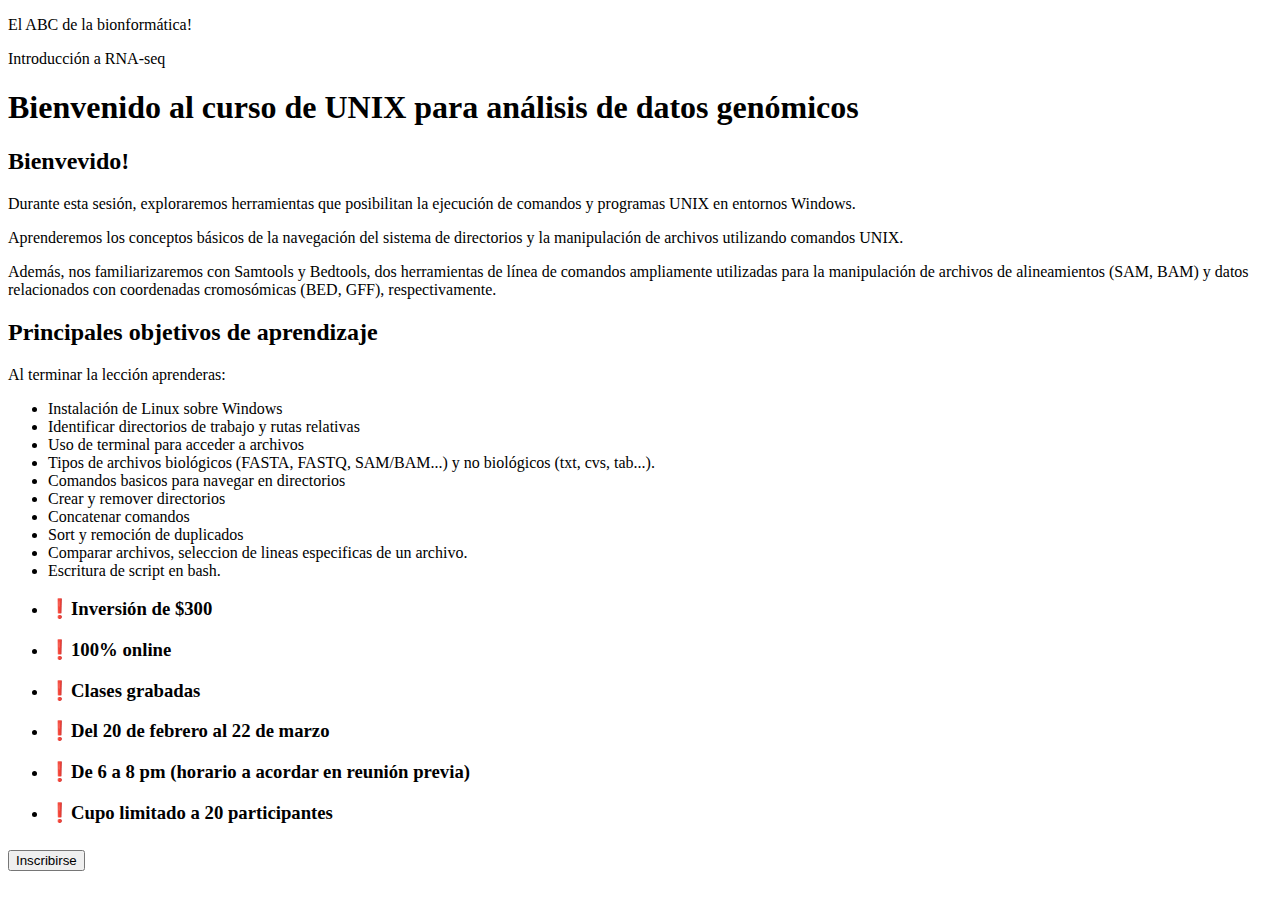
==== unix.html @ 4e57ac48 "Add files via upload" ====
<!doctype html>
<html lang="en">
    <body>
        <header>
            <div class="container"> 
                <p class="logo"> El ABC de la bionformática! </p>
                <form action="index.html"></form>
                <nav>
                    <a> Introducción a RNA-seq </a>
                </nav>
            </div>
        </header>
      <head>
        <meta charset="UTF-8">
        <meta http-equiv="X-UA-Compatible" content="IE-edge">
        <meta name="viewport" content="width=divece-width, initial-scale=1.0">
        <title>Bienvenido al curso de UNIX para análisis de datos genómicos</title>
        <link rel="stylesheet" href="style.css">
      </head>
      
      
      
      
      <section id="hero">
        <h1>Bienvenido al curso de UNIX para análisis de datos genómicos</h1>
      </section>


    
        <div class="container">
        
            <article>
                <h2 id="welcome">Bienvevido!</h2>
            
            <p>Durante esta sesión, exploraremos herramientas que posibilitan la ejecución de comandos y programas UNIX en entornos Windows.</p>
            
            <p>Aprenderemos los conceptos básicos de la navegación del sistema de directorios y la manipulación de archivos utilizando comandos UNIX. </p>
            
            <p>Además, nos familiarizaremos con Samtools y Bedtools, dos herramientas de línea de comandos ampliamente utilizadas para la manipulación de archivos de alineamientos (SAM, BAM) y datos relacionados con coordenadas cromosómicas (BED, GFF), respectivamente.</p>
            
                  
                    
            <h2 id="main-learning-objectives">Principales objetivos de aprendizaje</h2>
            <p>Al terminar la lección aprenderas:</p>
            <ul>
                <li>Instalación de Linux sobre Windows</li>
                <li>Identificar directorios de trabajo y rutas relativas</li>
                <li>Uso de terminal para acceder a archivos</li>
                <li>Tipos de archivos biológicos (FASTA, FASTQ, SAM/BAM...) y no biológicos (txt, cvs, tab...).</li>
                <li>Comandos basicos para navegar en directorios</li>
                <li>Crear y remover directorios</li>
                <li>Concatenar comandos</li>
                <li>Sort y remoción de duplicados</li>
                <li>Comparar archivos, seleccion de lineas especificas de un archivo.</li>
                <li>Escritura de script en bash.</li>
            </ul>

        <section id="caracteristicas">
        <div class="container">
            <ul>
            <li><h3>❗️Inversión de $300</h3></li>
            <li><h3>❗️100% online</h3></li>
            <li><h3>❗️Clases grabadas</h3></li>
            <li><h3>❗️Del 20 de febrero al 22 de marzo </h3></li>
            <li><h3>❗️De 6 a 8 pm (horario a acordar en reunión previa)</h3></li>
            <li><h3>❗️Cupo limitado a 20 participantes</h3></li>
            </ul>
        </div>
        </section>

        <section id="final">
            <h2>
            <form action="", target="_blank">
            <button>Inscribirse</button>
            </form></h2>
          </section>

    </body>
</html>
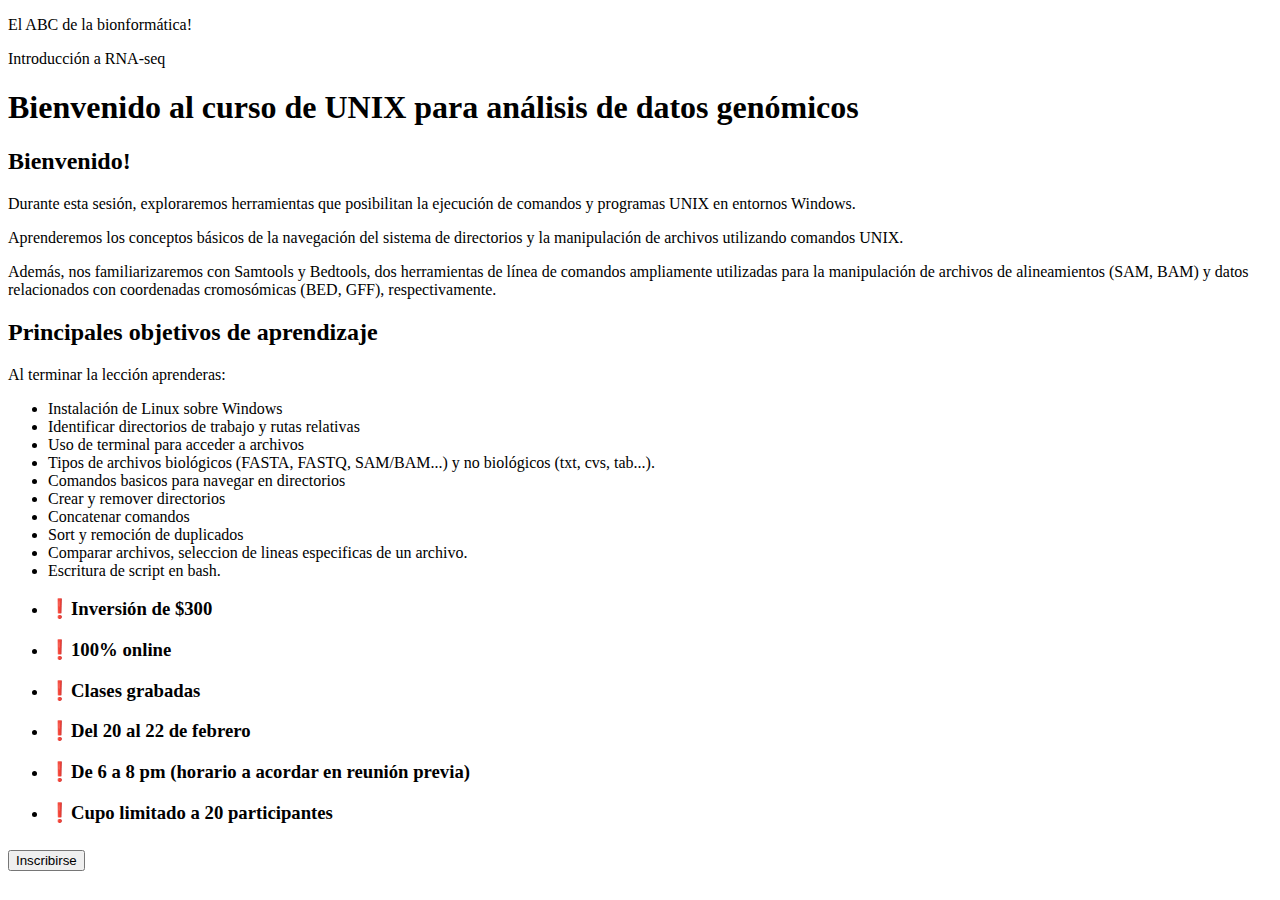
==== commit 47dde04f: "Add files via upload" ====
--- a/unix.html
+++ b/unix.html
@@ -31,7 +31,7 @@
         <div class="container">
         
             <article>
-                <h2 id="welcome">Bienvevido!</h2>
+                <h2 id="welcome">Bienvenido!</h2>
             
             <p>Durante esta sesión, exploraremos herramientas que posibilitan la ejecución de comandos y programas UNIX en entornos Windows.</p>
             
@@ -62,7 +62,7 @@
             <li><h3>❗️Inversión de $300</h3></li>
             <li><h3>❗️100% online</h3></li>
             <li><h3>❗️Clases grabadas</h3></li>
-            <li><h3>❗️Del 20 de febrero al 22 de marzo </h3></li>
+            <li><h3>❗️Del 20 al 22 de febrero </h3></li>
             <li><h3>❗️De 6 a 8 pm (horario a acordar en reunión previa)</h3></li>
             <li><h3>❗️Cupo limitado a 20 participantes</h3></li>
             </ul>
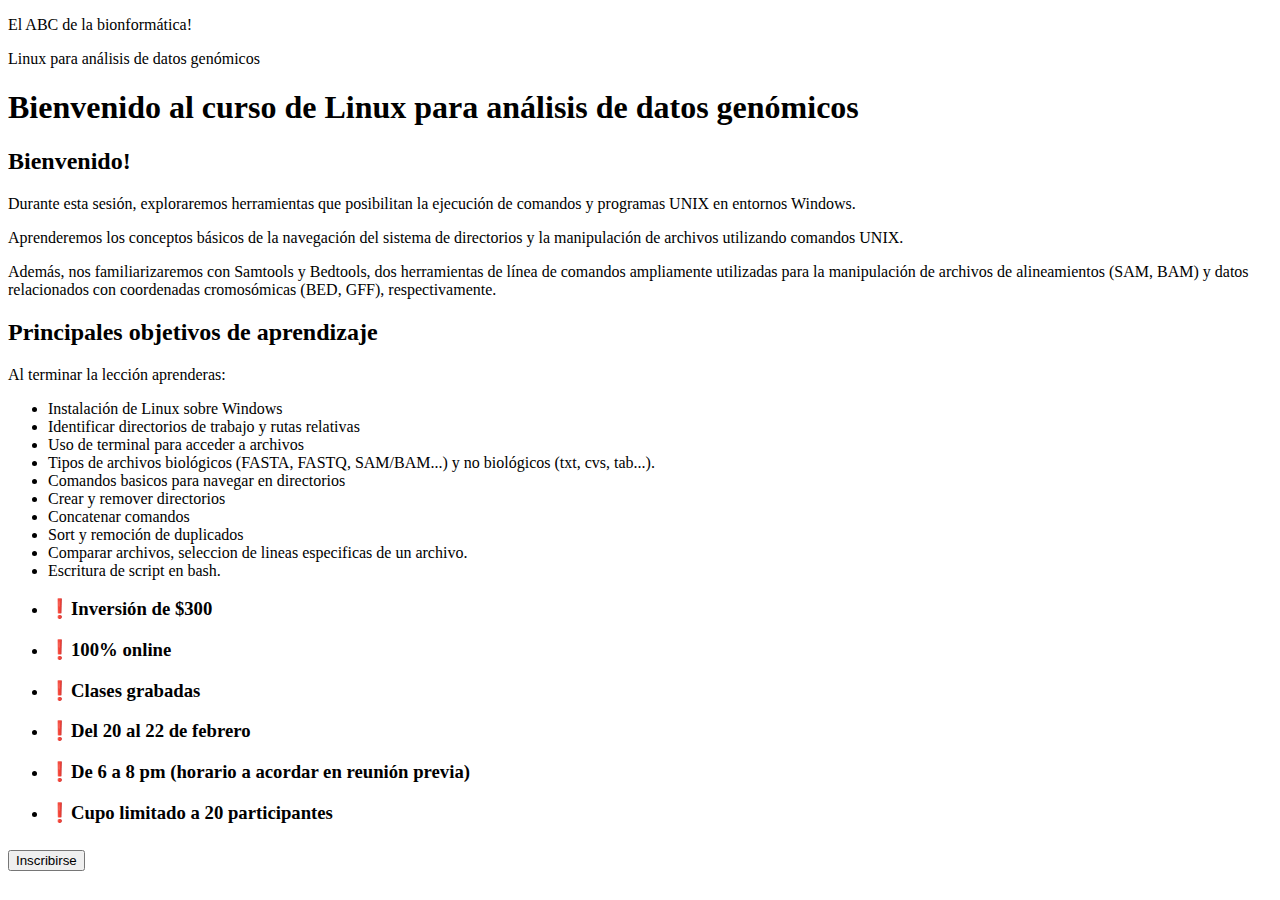
==== commit 360b25ea: "unix.html" ====
--- a/unix.html
+++ b/unix.html
@@ -7,7 +7,7 @@
                 <p class="logo"> El ABC de la bionformática! </p>
                 <form action="index.html"></form>
                 <nav>
-                    <a> Introducción a RNA-seq </a>
+                    <a> Linux para análisis de datos genómicos </a>
                 </nav>
             </div>
         </header>
@@ -15,7 +15,7 @@
         <meta charset="UTF-8">
         <meta http-equiv="X-UA-Compatible" content="IE-edge">
         <meta name="viewport" content="width=divece-width, initial-scale=1.0">
-        <title>Bienvenido al curso de UNIX para análisis de datos genómicos</title>
+        <title>Bienvenido al curso de Linux para análisis de datos genómicos</title>
         <link rel="stylesheet" href="style.css">
       </head>
       
@@ -23,7 +23,7 @@
       
       
       <section id="hero">
-        <h1>Bienvenido al curso de UNIX para análisis de datos genómicos</h1>
+        <h1>Bienvenido al curso de Linux para análisis de datos genómicos</h1>
       </section>
 
 
@@ -71,10 +71,10 @@
 
         <section id="final">
             <h2>
-            <form action="", target="_blank">
+            <form action="https://forms.gle/5tiTboqiqYFwNnK68", target="_blank">
             <button>Inscribirse</button>
             </form></h2>
           </section>
 
     </body>
-</html>+</html>
